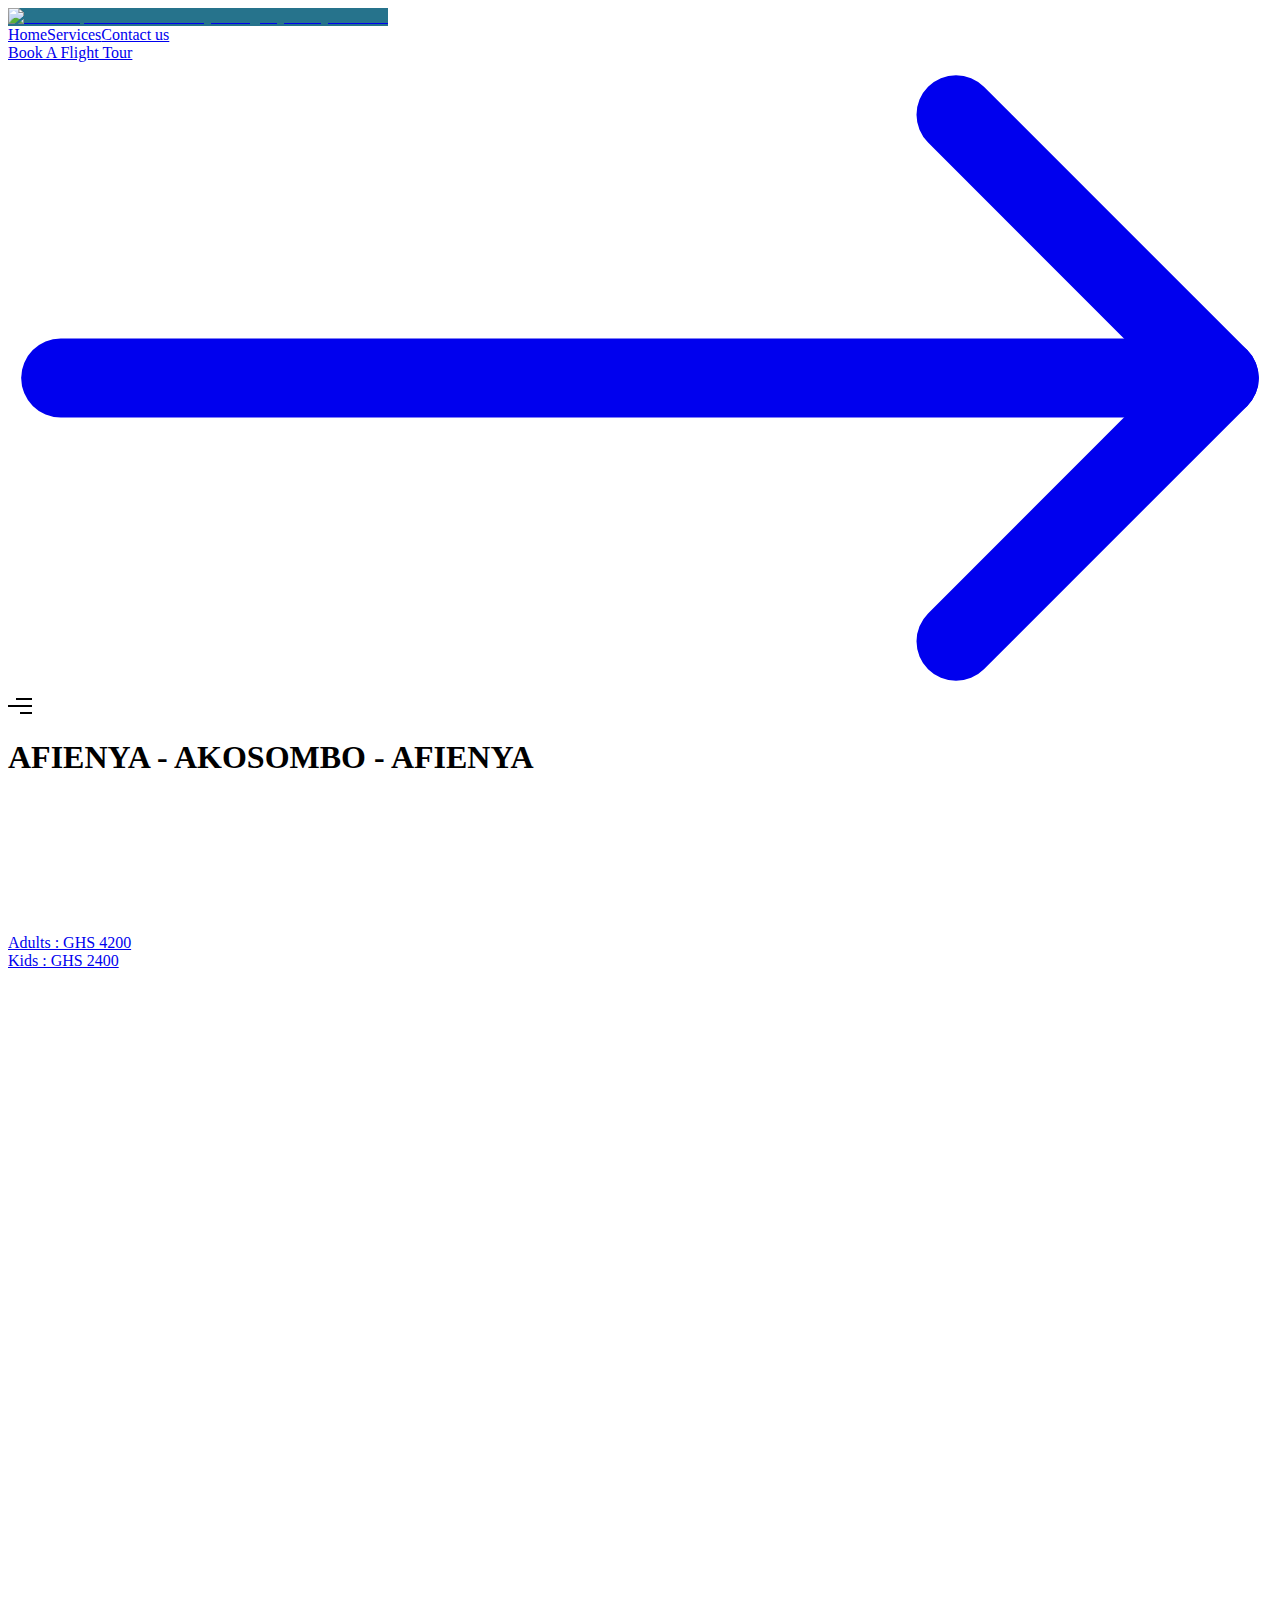
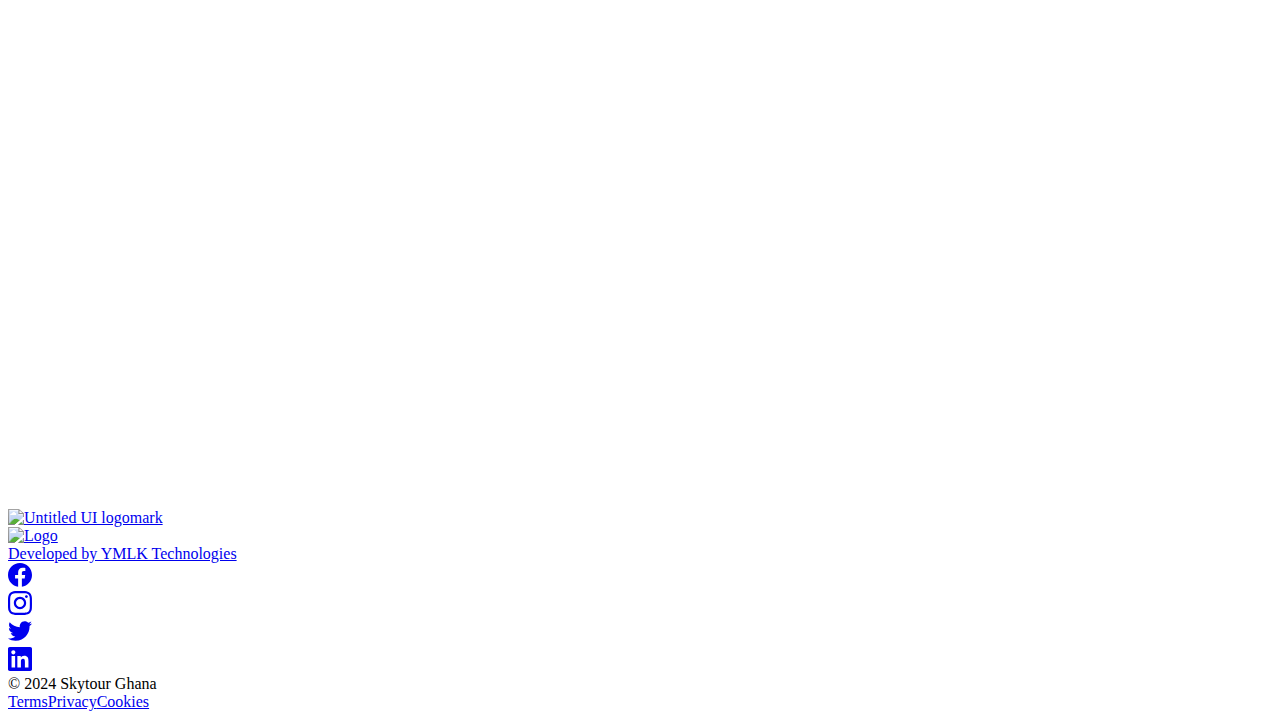
==== packages/afienya---akosombo---afienya.html @ 3aa022ce "Added files" ====
<!DOCTYPE html>
<!-- This site was created  --><!-- Last Published: Thu Apr 11 2024 19:50:40 GMT+0000 (Coordinated Universal Time) -->
<html data-wf-domain="tonisgoldsite-7b403ee078d6b55029b2e072d.webflow.io" data-wf-page="6618194dbeb0232e9d5908fa"
    data-wf-site="6617d894e3eac819462a57ad" data-wf-status="1" lang="en">

<head>
    <meta charset="utf-8" />
    <title>AFIENYA - AKOSOMBO - AFIENYA | Skytour Ghana</title>
    <meta content="AFIENYA - AKOSOMBO - AFIENYA | Skytour Ghana" name="description" />
    <meta content="AFIENYA - AKOSOMBO - AFIENYA | Skytour Ghana" property="og:title" />
    <meta content="AFIENYA - AKOSOMBO - AFIENYA | Skytour Ghana" property="og:description" />
    <meta content="https://assets-global.website-files.com/6617d894e3eac819462a57bb/66181b8d32348e3c9072bc6b_leg.jpeg"
        property="og:image" />
    <meta content="AFIENYA - AKOSOMBO - AFIENYA | Skytour Ghana" property="twitter:title" />
    <meta content="AFIENYA - AKOSOMBO - AFIENYA | Skytour Ghana" property="twitter:description" />
    <meta content="https://assets-global.website-files.com/6617d894e3eac819462a57bb/66181b8d32348e3c9072bc6b_leg.jpeg"
        property="twitter:image" />
    <meta property="og:type" content="website" />
    <meta content="summary_large_image" name="twitter:card" />
    <meta content="width=device-width, initial-scale=1" name="viewport" />
    <meta content="Webflow" name="generator" />
    <link
        href="https://assets-global.website-files.com/6617d894e3eac819462a57ad/css/tonisgoldsite-7b403ee078d6b55029b2e072d.webflow.9c5d2f3b4.css"
        rel="stylesheet" type="text/css" />
    <link href="https://fonts.googleapis.com" rel="preconnect" />
    <link href="https://fonts.gstatic.com" rel="preconnect" crossorigin="anonymous" />
    <script src="https://ajax.googleapis.com/ajax/libs/webfont/1.6.26/webfont.js" type="text/javascript"></script>
    <script
        type="text/javascript">WebFont.load({ google: { families: ["Poppins:100,200,300,regular,500,600,700,800,900"] } });</script>
    <script
        type="text/javascript">!function (o, c) { var n = c.documentElement, t = " w-mod-"; n.className += t + "js", ("ontouchstart" in o || o.DocumentTouch && c instanceof DocumentTouch) && (n.className += t + "touch") }(window, document);</script>
    <link
        href="https://assets-global.website-files.com/66017828279ccd06c159d113/66017828279ccd06c159d2e0_fs-favicon.png"
        rel="shortcut icon" type="image/x-icon" />
    <link
        href="https://assets-global.website-files.com/66017828279ccd06c159d113/66017828279ccd06c159d2e1_fs-webclip.webp"
        rel="apple-touch-icon" /><!-- Please keep this css code to improve the font quality-->
    <style>
        * {
            -webkit-font-smoothing: antialiased;
            -moz-osx-font-smoothing: grayscale;
        }
    </style>
</head>

<body>
    <div class="brix---hero-bg-image-dark">
        <div class="brix---container-default w-container">
            <div class="nav">
                <div data-collapse="medium" data-animation="default" data-duration="200" data-easing="ease-in-out"
                    data-easing2="ease-in-out" role="banner" class="nav_component w-nav">
                    <div class="padding-global">
                        <div class="nav_container"><a href="/" class="nav_logo-link w-nav-brand"><img
                                    class="unsplash-image nav_logo" sizes="100vw"
                                    alt="white airplane under blue sky during daytimeby Arkin Si"
                                    src="https://images.unsplash.com/photo-1621632361333-4649f0b59adc?ixid=M3w0ODMyOTN8MHwxfHNlYXJjaHwyMXx8cGxhbmV8ZW58MHx8fHwxNzEyODQ4MTQ3fDA&amp;ixlib=rb-4.0.3&amp;fit=clamp&amp;auto=format&amp;w=600"
                                    srcset="https://images.unsplash.com/photo-1621632361333-4649f0b59adc?ixid=M3w0ODMyOTN8MHwxfHNlYXJjaHwyMXx8cGxhbmV8ZW58MHx8fHwxNzEyODQ4MTQ3fDA&amp;ixlib=rb-4.0.3&amp;fit=clamp&amp;auto=format&amp;w=400 400w, https://images.unsplash.com/photo-1621632361333-4649f0b59adc?ixid=M3w0ODMyOTN8MHwxfHNlYXJjaHwyMXx8cGxhbmV8ZW58MHx8fHwxNzEyODQ4MTQ3fDA&amp;ixlib=rb-4.0.3&amp;fit=clamp&amp;auto=format&amp;w=800 800w, https://images.unsplash.com/photo-1621632361333-4649f0b59adc?ixid=M3w0ODMyOTN8MHwxfHNlYXJjaHwyMXx8cGxhbmV8ZW58MHx8fHwxNzEyODQ4MTQ3fDA&amp;ixlib=rb-4.0.3&amp;fit=clamp&amp;auto=format&amp;w=1200 1200w, https://images.unsplash.com/photo-1621632361333-4649f0b59adc?ixid=M3w0ODMyOTN8MHwxfHNlYXJjaHwyMXx8cGxhbmV8ZW58MHx8fHwxNzEyODQ4MTQ3fDA&amp;ixlib=rb-4.0.3&amp;fit=clamp&amp;auto=format&amp;w=2000 2000w, https://images.unsplash.com/photo-1621632361333-4649f0b59adc?ixid=M3w0ODMyOTN8MHwxfHNlYXJjaHwyMXx8cGxhbmV8ZW58MHx8fHwxNzEyODQ4MTQ3fDA&amp;ixlib=rb-4.0.3&amp;fit=clamp&amp;auto=format&amp;w=4000 4000w"
                                    width="2500" height="2500" STYLE="color: #26738c; background-color: #26738c" /></a>
                            <nav role="navigation" class="nav_menu w-nav-menu">
                                <div class="nav_link-list"><a href="/" class="nav_link w-nav-link">Home</a><a
                                        href="/style-guide" class="nav_link w-nav-link">Services</a><a
                                        href="/style-guide" class="nav_link w-nav-link">Contact us</a></div><a href="#"
                                    class="nav_action-button-link w-inline-block">
                                    <div class="button-text is-nav-button">
                                        <div class="text-weight-medium">Book A Flight Tour</div>
                                        <div class="button-arrow-icon is-white w-embed"><svg width="100%"
                                                viewBox="0 0 24 12" fill="none" xmlns="http://www.w3.org/2000/svg">
                                                <path d="M1 6H23" stroke="currentColor" stroke-width="1.5"
                                                    stroke-linecap="round" stroke-linejoin="round" />
                                                <path d="M18 1L23 6L18 11" stroke="currentColor" stroke-width="1.5"
                                                    stroke-linecap="round" stroke-linejoin="round" />
                                            </svg></div>
                                    </div>
                                </a>
                            </nav>
                            <div class="nav_menu-button w-nav-button">
                                <div class="nav_menu-icon w-embed"><svg width="24" height="16" viewBox="0 0 24 16"
                                        fill="none" xmlns="http://www.w3.org/2000/svg">
                                        <rect y="7" width="24" height="2" fill="currentColor" />
                                        <rect x="8" width="16" height="2" fill="currentColor" />
                                        <rect x="12" y="14" width="12" height="2" fill="currentColor" />
                                    </svg></div>
                            </div>
                        </div>
                    </div>
                </div>
            </div>
            <div class="w-layout-grid brix---grid-2-col---1-col-t">
                <div>
                    <div class="brix---color-neutral-100">
                        <h1 class="brix---heading-h1-size">AFIENYA - AKOSOMBO - AFIENYA</h1>
                    </div>
                    <div data-w-id="94604cdf-1c7d-fa74-e713-67ef113d469a" style="opacity:0" class="div-block">
                        <div class="brix---mg-bottom-40px">
                            <div class="brix---color-neutral-100">
                                <p class="brix---paragraph-default">Package 3</p>
                            </div>
                        </div>
                        <div class="brix---mg-bottom-40px">
                            <div class="brix---color-neutral-100">
                                <p class="brix---paragraph-default">60 mins</p>
                            </div>
                        </div>
                        <div class="brix---mg-bottom-40px">
                            <div class="brix---color-neutral-100">
                                <p class="brix---paragraph-default">Adults : GHS 4200</p>
                            </div>
                        </div>
                        <div class="brix---mg-bottom-40px">
                            <div class="brix---color-neutral-100">
                                <p class="brix---paragraph-default">Kids : GHS 2400</p>
                            </div>
                        </div>
                    </div>
                    <div class="brix---buttons-row">
                        <div class="brix---button-row-left"><a href="#"
                                class="brix---btn-primary-white _1 w-button">Adults : GHS 4200</a></div><a href="#"
                            class="brix---btn-secondary-white w-button">Kids : GHS 2400</a>
                    </div>
                </div>
            </div>
        </div><img
            src="https://assets-global.website-files.com/6617d894e3eac819462a57ad/6617d894e3eac819462a583d_gold-mining-stocks.jpg"
            alt="" sizes="100vw"
            srcset="https://assets-global.website-files.com/6617d894e3eac819462a57ad/6617d894e3eac819462a583d_gold-mining-stocks-p-500.jpg 500w, https://assets-global.website-files.com/6617d894e3eac819462a57ad/6617d894e3eac819462a583d_gold-mining-stocks.jpg 730w"
            class="brix---bg-image-full-width" />
        <div data-delay="5000" data-animation="cross" class="brix---bg-image-full-width w-slider" data-autoplay="true"
            data-easing="ease-in" data-hide-arrows="true" data-disable-swipe="true" data-autoplay-limit="0"
            data-nav-spacing="3" data-duration="1000" data-infinite="true">
            <div class="w-slider-mask">
                <div data-w-id="ec0447b3-4c98-6613-7a58-4268cf52ee45" class="w-slide"><img
                        src="https://assets-global.website-files.com/6617d894e3eac819462a57bb/66181b8d32348e3c9072bc6b_leg.jpeg"
                        loading="lazy" alt="" sizes="100vw"
                        srcset="https://assets-global.website-files.com/6617d894e3eac819462a57bb/66181b8d32348e3c9072bc6b_leg-p-500.jpeg 500w, https://assets-global.website-files.com/6617d894e3eac819462a57bb/66181b8d32348e3c9072bc6b_leg-p-800.jpeg 800w, https://assets-global.website-files.com/6617d894e3eac819462a57bb/66181b8d32348e3c9072bc6b_leg.jpeg 1024w"
                        class="brix---bg-image-full-width" /></div>
            </div>
            <div class="w-slider-arrow-left">
                <div class="icon w-icon-slider-left"></div>
            </div>
            <div class="w-slider-arrow-right">
                <div class="icon-2 w-icon-slider-right"></div>
            </div>
            <div class="slide-nav w-slider-nav w-num"></div>
        </div>
    </div>
    <header id="blog-header-1" class="uui-section_blog01">
        <div class="uui-page-padding">
            <div class="uui-container-large">
                <div class="uui-padding-vertical-xhuge">
                    <div class="uui-text-align-center">
                        <div class="uui-max-width-large align-center">
                            <div data-w-id="93513c58-7c77-fc0b-78b3-3c2e65d3361f" style="opacity:0"
                                class="uui-heading-subheading-2">Schedule a tour</div>
                            <h2 data-w-id="93513c58-7c77-fc0b-78b3-3c2e65d33621" style="opacity:0"
                                class="uui-heading-large">Book a <span class="mainspan">flight</span> for this <span
                                    class="mainspan">package</span></h2>
                            <div class="uui-space-small"></div>
                            <div data-w-id="93513c58-7c77-fc0b-78b3-3c2e65d33624" style="opacity:0"
                                class="uui-text-size-large">Elevate Your Travel Experience and See Ghana Like Never
                                Before</div>
                        </div>
                    </div>
                    <div class="uui-blog01_component">
                        <div id="booking" data-w-id="93513c58-7c77-fc0b-78b3-3c2e65d33638" style="opacity:0"
                            class="booking">






                            <!-- Calendly inline widget begin -->
<div class="calendly-inline-widget" data-url="https://calendly.com/akosgirl360/60min?hide_gdpr_banner=1" style="min-width:320px;height:1000px;"></div>
<script type="text/javascript" src="https://assets.calendly.com/assets/external/widget.js" async></script>
<!-- Calendly inline widget end -->

                        
                        














                        
                        
                        
                        
                        
                        
                        </div>
                    </div>
                </div>
            </div>
        </div>
    </header>
    <footer class="uui-footer04_component">
        <div class="uui-page-padding">
            <div class="uui-container-large">
                <div class="uui-padding-vertical-xlarge">
                    <div class="w-layout-grid uui-footer04_top-wrapper"><a
                            id="w-node-_3fb7565d-0a8d-7bd3-1eb3-bb1fcae3c686-9d5908fa" href="#"
                            class="uui-footer04_logo-link w-inline-block">
                            <div class="uui-logo_component">
                                <div class="uui-logo_logomark"><img
                                        src="https://assets-global.website-files.com/6617d894e3eac819462a57ad/66182baf62b5539384bcc967_logomark-bg.svg"
                                        loading="eager" height="" alt="Untitled UI logomark"
                                        class="uui-styleguide_logomark-bg" />
                                    <div class="uui-logo_logomark-blur"></div>
                                    <div class="uui-logo_logomark-dot"></div>
                                </div><img
                                    src="https://assets-global.website-files.com/6617d894e3eac819462a57ad/66182baf62b5539384bcc969_untitled-ui-logo.png"
                                    loading="lazy" alt="Logo" class="uui-logo_image" />
                            </div>
                        </a>
                        <div class="w-layout-grid uui-footer04_link-list"><a href="http://www.ymlktechnologies.com"
                                target="_blank" class="uui-footer04_link w-inline-block">
                                <div>Developed by YMLK Technologies</div>
                            </a></div>
                        <div id="w-node-_3fb7565d-0a8d-7bd3-1eb3-bb1fcae3c691-9d5908fa"
                            class="w-layout-grid uui-footer04_social-list"><a href="#"
                                class="uui-footer04_social-link w-inline-block">
                                <div class="uui-footer04_social-icon w-embed"><svg width="24" height="24"
                                        viewBox="0 0 24 24" fill="none" xmlns="http://www.w3.org/2000/svg">
                                        <path
                                            d="M24 12C24 5.37258 18.6274 0 12 0C5.37258 0 0 5.37258 0 12C0 17.9895 4.3882 22.954 10.125 23.8542V15.4688H7.07812V12H10.125V9.35625C10.125 6.34875 11.9166 4.6875 14.6576 4.6875C15.9701 4.6875 17.3438 4.92188 17.3438 4.92188V7.875H15.8306C14.34 7.875 13.875 8.80008 13.875 9.75V12H17.2031L16.6711 15.4688H13.875V23.8542C19.6118 22.954 24 17.9895 24 12Z"
                                            fill="currentColor" />
                                    </svg></div>
                            </a><a href="#" class="uui-footer04_social-link w-inline-block">
                                <div class="uui-footer04_social-icon w-embed"><svg width="24" height="24"
                                        viewBox="0 0 24 24" fill="none" xmlns="http://www.w3.org/2000/svg">
                                        <path
                                            d="M12 2.16094C15.2063 2.16094 15.5859 2.175 16.8469 2.23125C18.0188 2.28281 18.6516 2.47969 19.0734 2.64375C19.6313 2.85938 20.0344 3.12188 20.4516 3.53906C20.8734 3.96094 21.1313 4.35938 21.3469 4.91719C21.5109 5.33906 21.7078 5.97656 21.7594 7.14375C21.8156 8.40937 21.8297 8.78906 21.8297 11.9906C21.8297 15.1969 21.8156 15.5766 21.7594 16.8375C21.7078 18.0094 21.5109 18.6422 21.3469 19.0641C21.1313 19.6219 20.8688 20.025 20.4516 20.4422C20.0297 20.8641 19.6313 21.1219 19.0734 21.3375C18.6516 21.5016 18.0141 21.6984 16.8469 21.75C15.5813 21.8063 15.2016 21.8203 12 21.8203C8.79375 21.8203 8.41406 21.8063 7.15313 21.75C5.98125 21.6984 5.34844 21.5016 4.92656 21.3375C4.36875 21.1219 3.96563 20.8594 3.54844 20.4422C3.12656 20.0203 2.86875 19.6219 2.65313 19.0641C2.48906 18.6422 2.29219 18.0047 2.24063 16.8375C2.18438 15.5719 2.17031 15.1922 2.17031 11.9906C2.17031 8.78438 2.18438 8.40469 2.24063 7.14375C2.29219 5.97187 2.48906 5.33906 2.65313 4.91719C2.86875 4.35938 3.13125 3.95625 3.54844 3.53906C3.97031 3.11719 4.36875 2.85938 4.92656 2.64375C5.34844 2.47969 5.98594 2.28281 7.15313 2.23125C8.41406 2.175 8.79375 2.16094 12 2.16094ZM12 0C8.74219 0 8.33438 0.0140625 7.05469 0.0703125C5.77969 0.126563 4.90313 0.332812 4.14375 0.628125C3.35156 0.9375 2.68125 1.34531 2.01563 2.01562C1.34531 2.68125 0.9375 3.35156 0.628125 4.13906C0.332812 4.90313 0.126563 5.775 0.0703125 7.05C0.0140625 8.33437 0 8.74219 0 12C0 15.2578 0.0140625 15.6656 0.0703125 16.9453C0.126563 18.2203 0.332812 19.0969 0.628125 19.8563C0.9375 20.6484 1.34531 21.3188 2.01563 21.9844C2.68125 22.65 3.35156 23.0625 4.13906 23.3672C4.90313 23.6625 5.775 23.8687 7.05 23.925C8.32969 23.9812 8.7375 23.9953 11.9953 23.9953C15.2531 23.9953 15.6609 23.9812 16.9406 23.925C18.2156 23.8687 19.0922 23.6625 19.8516 23.3672C20.6391 23.0625 21.3094 22.65 21.975 21.9844C22.6406 21.3188 23.0531 20.6484 23.3578 19.8609C23.6531 19.0969 23.8594 18.225 23.9156 16.95C23.9719 15.6703 23.9859 15.2625 23.9859 12.0047C23.9859 8.74688 23.9719 8.33906 23.9156 7.05938C23.8594 5.78438 23.6531 4.90781 23.3578 4.14844C23.0625 3.35156 22.6547 2.68125 21.9844 2.01562C21.3188 1.35 20.6484 0.9375 19.8609 0.632812C19.0969 0.3375 18.225 0.13125 16.95 0.075C15.6656 0.0140625 15.2578 0 12 0Z"
                                            fill="currentColor" />
                                        <path
                                            d="M12 5.83594C8.59688 5.83594 5.83594 8.59688 5.83594 12C5.83594 15.4031 8.59688 18.1641 12 18.1641C15.4031 18.1641 18.1641 15.4031 18.1641 12C18.1641 8.59688 15.4031 5.83594 12 5.83594ZM12 15.9984C9.79219 15.9984 8.00156 14.2078 8.00156 12C8.00156 9.79219 9.79219 8.00156 12 8.00156C14.2078 8.00156 15.9984 9.79219 15.9984 12C15.9984 14.2078 14.2078 15.9984 12 15.9984Z"
                                            fill="currentColor" />
                                        <path
                                            d="M19.8469 5.59214C19.8469 6.38902 19.2 7.0312 18.4078 7.0312C17.6109 7.0312 16.9688 6.38433 16.9688 5.59214C16.9688 4.79526 17.6156 4.15308 18.4078 4.15308C19.2 4.15308 19.8469 4.79995 19.8469 5.59214Z"
                                            fill="currentColor" />
                                    </svg></div>
                            </a><a href="#" class="uui-footer04_social-link w-inline-block">
                                <div class="uui-footer04_social-icon w-embed"><svg width="24" height="24"
                                        viewBox="0 0 24 24" fill="none" xmlns="http://www.w3.org/2000/svg">
                                        <path
                                            d="M7.55016 21.75C16.6045 21.75 21.5583 14.2467 21.5583 7.74186C21.5583 7.53092 21.5536 7.3153 21.5442 7.10436C22.5079 6.40746 23.3395 5.54425 24 4.5553C23.1025 4.9546 22.1496 5.21538 21.1739 5.32874C22.2013 4.71291 22.9705 3.74547 23.3391 2.60577C22.3726 3.17856 21.3156 3.58261 20.2134 3.80061C19.4708 3.01156 18.489 2.48912 17.4197 2.31405C16.3504 2.13899 15.2532 2.32105 14.2977 2.8321C13.3423 3.34314 12.5818 4.15471 12.1338 5.14131C11.6859 6.12792 11.5754 7.23462 11.8195 8.2903C9.86249 8.19209 7.94794 7.6837 6.19998 6.7981C4.45203 5.91249 2.90969 4.66944 1.67297 3.14952C1.0444 4.23324 0.852057 5.51565 1.13503 6.73609C1.418 7.95654 2.15506 9.02345 3.19641 9.71999C2.41463 9.69517 1.64998 9.48468 0.965625 9.10592V9.16686C0.964925 10.3041 1.3581 11.4066 2.07831 12.2868C2.79852 13.167 3.80132 13.7706 4.91625 13.995C4.19206 14.1931 3.43198 14.222 2.69484 14.0794C3.00945 15.0574 3.62157 15.9129 4.44577 16.5263C5.26997 17.1398 6.26512 17.4806 7.29234 17.5012C5.54842 18.8711 3.39417 19.6141 1.17656 19.6106C0.783287 19.61 0.390399 19.5859 0 19.5384C2.25286 20.9837 4.87353 21.7514 7.55016 21.75Z"
                                            fill="currentColor" />
                                    </svg></div>
                            </a><a href="#" class="uui-footer04_social-link w-inline-block">
                                <div class="uui-footer04_social-icon w-embed"><svg width="24" height="24"
                                        viewBox="0 0 24 24" fill="none" xmlns="http://www.w3.org/2000/svg">
                                        <path
                                            d="M22.2234 0H1.77187C0.792187 0 0 0.773438 0 1.72969V22.2656C0 23.2219 0.792187 24 1.77187 24H22.2234C23.2031 24 24 23.2219 24 22.2703V1.72969C24 0.773438 23.2031 0 22.2234 0ZM7.12031 20.4516H3.55781V8.99531H7.12031V20.4516ZM5.33906 7.43438C4.19531 7.43438 3.27188 6.51094 3.27188 5.37187C3.27188 4.23281 4.19531 3.30937 5.33906 3.30937C6.47813 3.30937 7.40156 4.23281 7.40156 5.37187C7.40156 6.50625 6.47813 7.43438 5.33906 7.43438ZM20.4516 20.4516H16.8937V14.8828C16.8937 13.5562 16.8703 11.8453 15.0422 11.8453C13.1906 11.8453 12.9094 13.2937 12.9094 14.7891V20.4516H9.35625V8.99531H12.7687V10.5609H12.8156C13.2891 9.66094 14.4516 8.70938 16.1813 8.70938C19.7859 8.70938 20.4516 11.0813 20.4516 14.1656V20.4516Z"
                                            fill="currentColor" />
                                    </svg></div>
                            </a></div>
                    </div>
                    <div class="uui-footer04_bottom-wrapper">
                        <div class="uui-text-size-small text-color-gray500">© 2024 Skytour Ghana</div>
                        <div class="w-layout-grid uui-footer04_legal-list"><a href="#"
                                class="uui-footer04_legal-link">Terms</a><a href="#"
                                class="uui-footer04_legal-link">Privacy</a><a href="#"
                                class="uui-footer04_legal-link">Cookies</a></div>
                    </div>
                </div>
            </div>
        </div>
    </footer>
    <script src="https://d3e54v103j8qbb.cloudfront.net/js/jquery-3.5.1.min.dc5e7f18c8.js?site=6617d894e3eac819462a57ad"
        type="text/javascript" integrity="sha256-9/aliU8dGd2tb6OSsuzixeV4y/faTqgFtohetphbbj0="
        crossorigin="anonymous"></script>
    <script src="https://assets-global.website-files.com/6617d894e3eac819462a57ad/js/webflow.03137f935.js"
        type="text/javascript"></script>
</body>

</html>
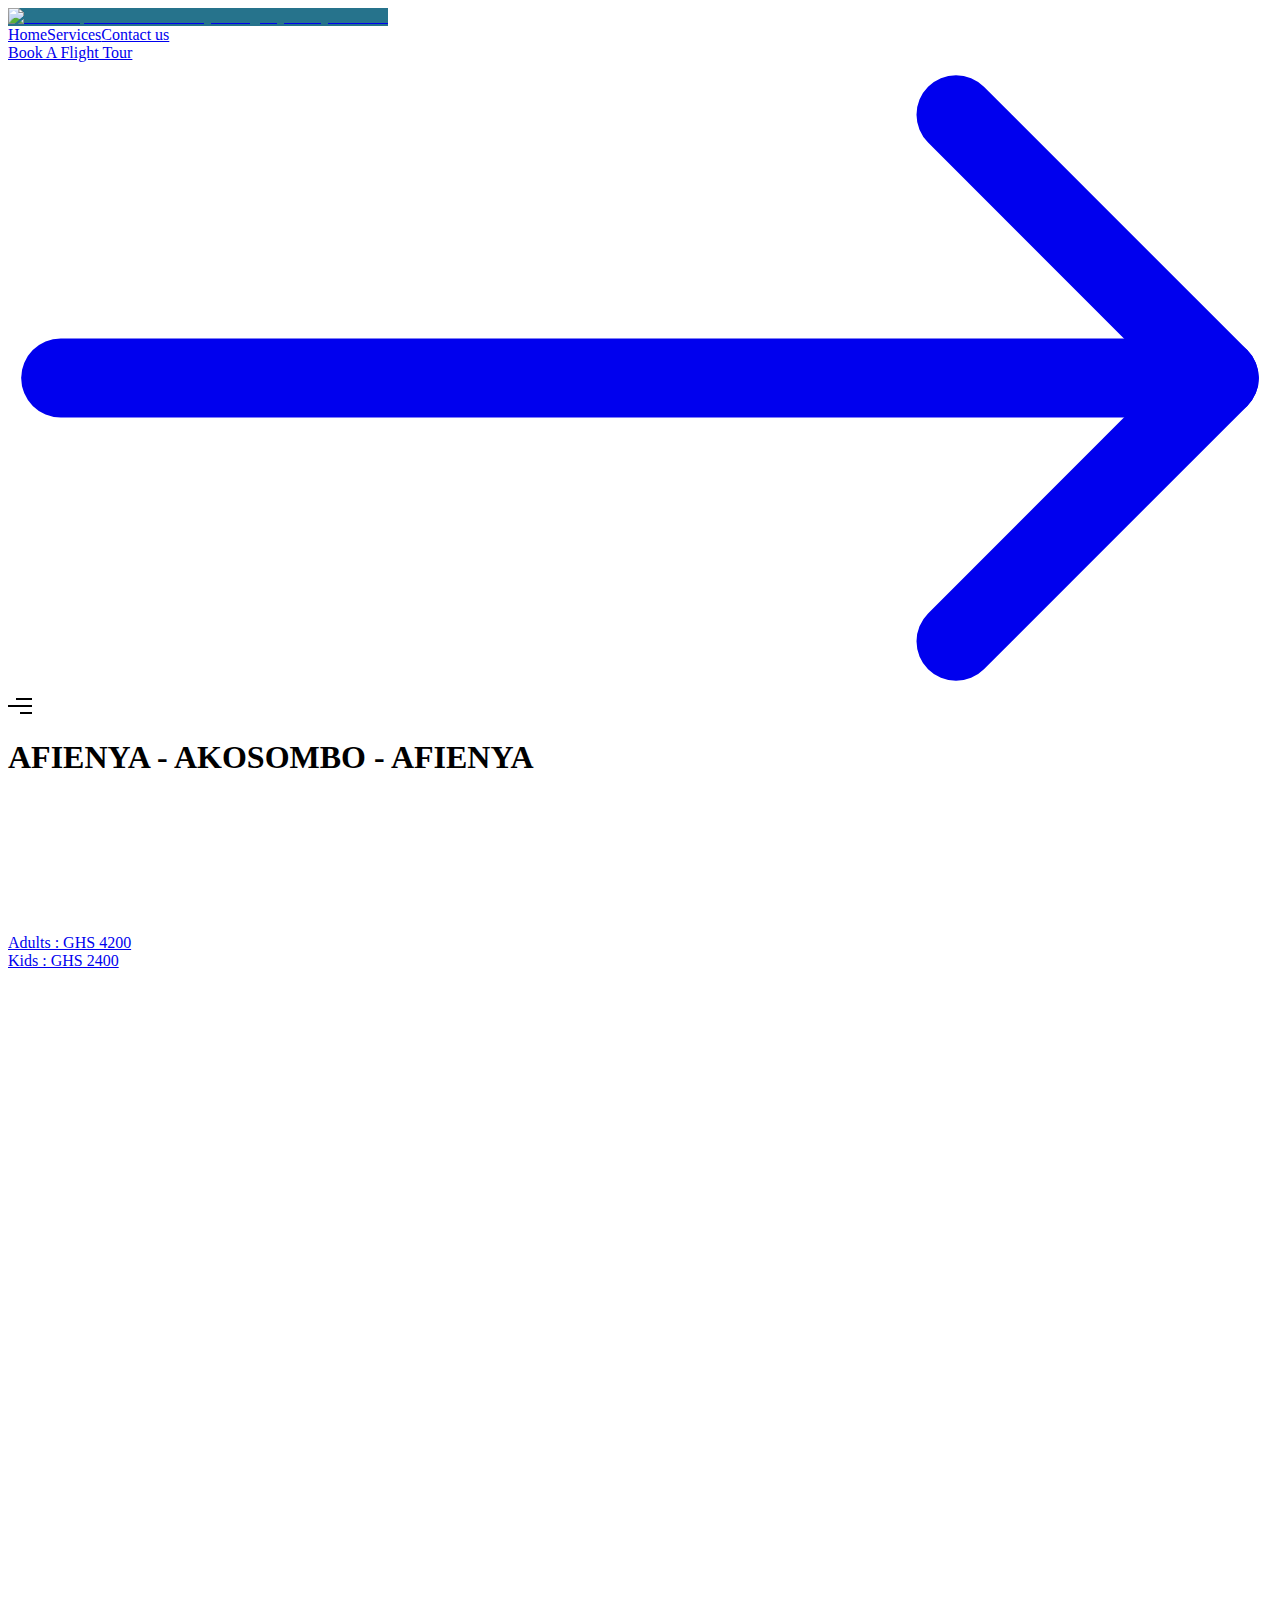
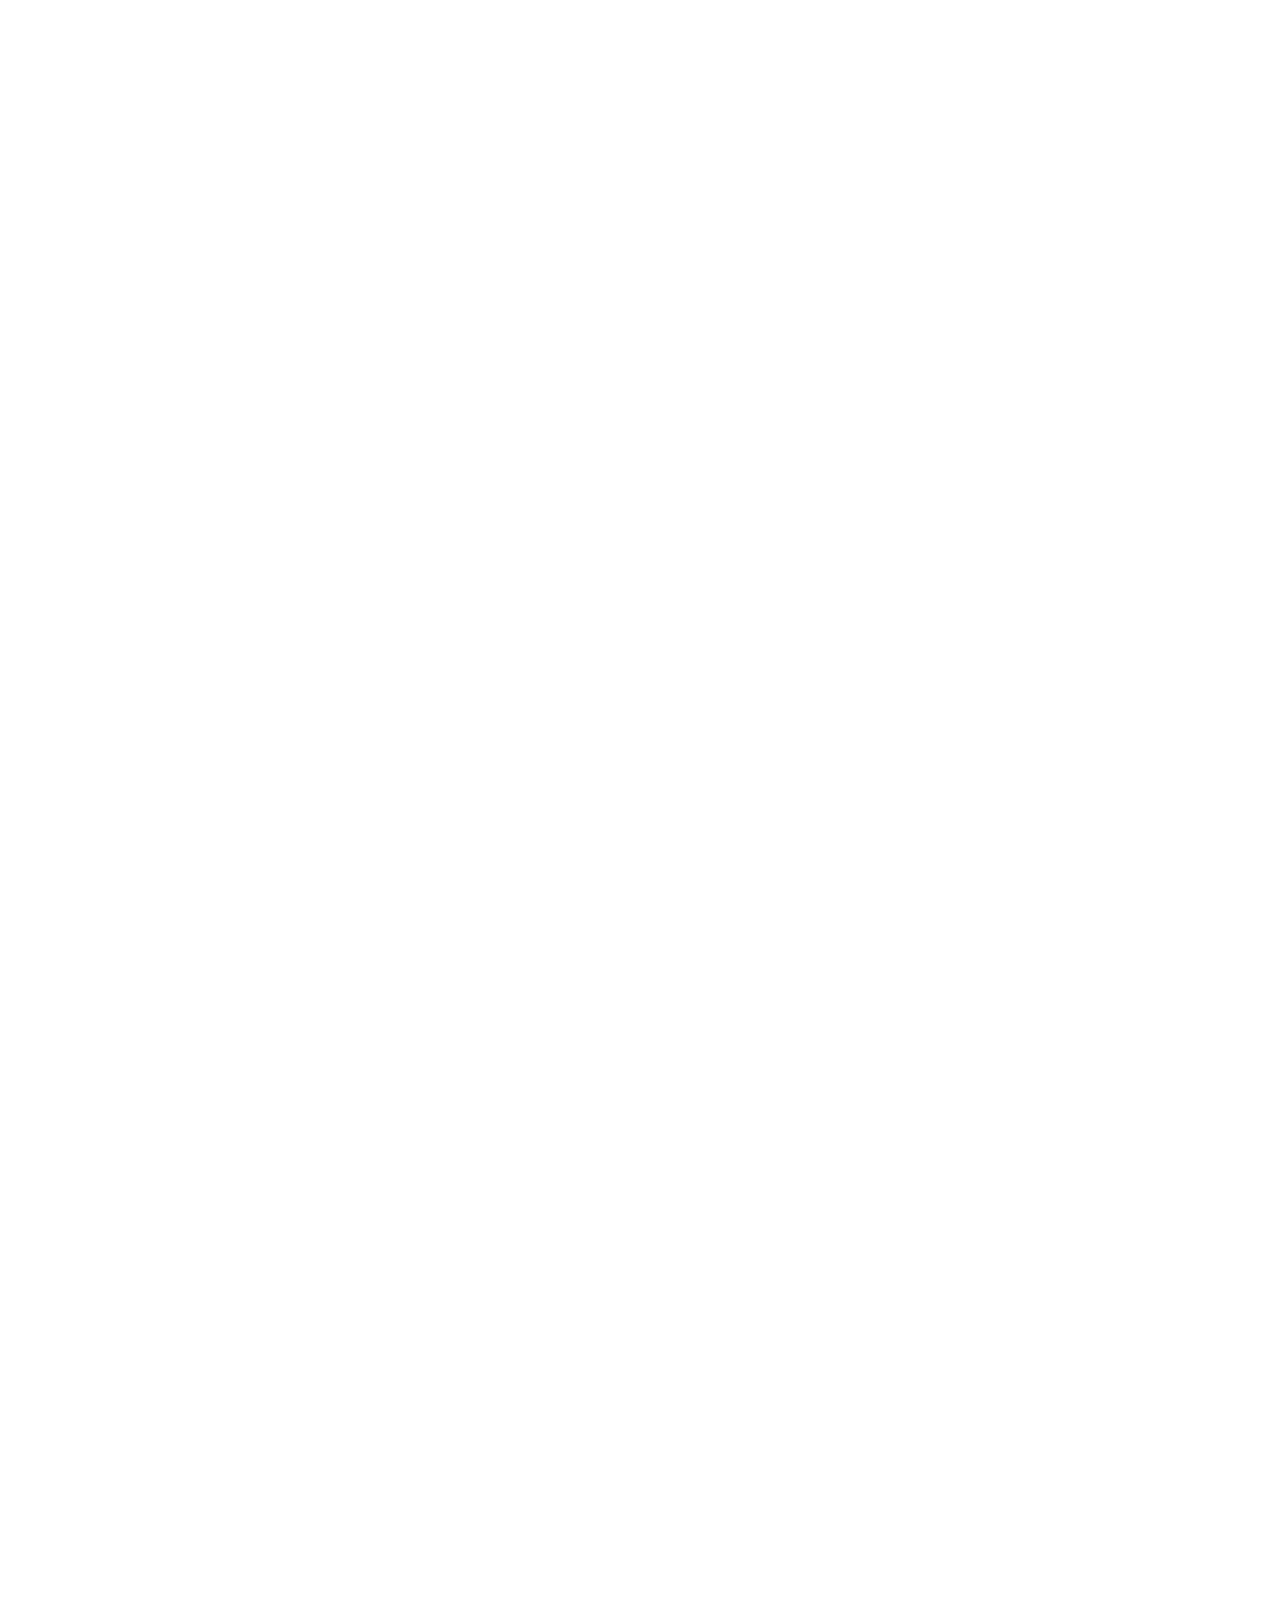
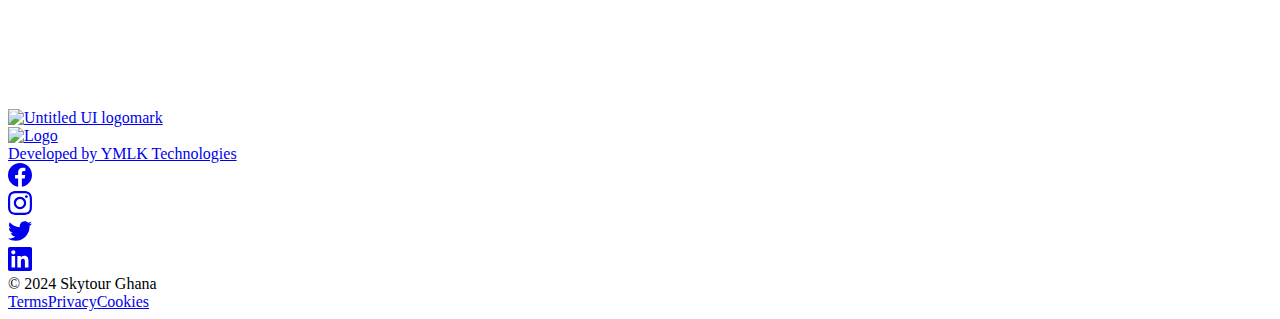
==== commit c903e17d: "CHanged the height of the booking widget to 2200px" ====
--- a/packages/afienya---akosombo---afienya.html
+++ b/packages/afienya---akosombo---afienya.html
@@ -170,7 +170,7 @@
 
 
                             <!-- Calendly inline widget begin -->
-<div class="calendly-inline-widget" data-url="https://calendly.com/akosgirl360/60min?hide_gdpr_banner=1" style="min-width:320px;height:1000px;"></div>
+<div class="calendly-inline-widget" data-url="https://calendly.com/akosgirl360/60min?hide_gdpr_banner=1" style="min-width:320px;height:2200px;"></div>
 <script type="text/javascript" src="https://assets.calendly.com/assets/external/widget.js" async></script>
 <!-- Calendly inline widget end -->
 
@@ -277,7 +277,7 @@
     <script src="https://d3e54v103j8qbb.cloudfront.net/js/jquery-3.5.1.min.dc5e7f18c8.js?site=6617d894e3eac819462a57ad"
         type="text/javascript" integrity="sha256-9/aliU8dGd2tb6OSsuzixeV4y/faTqgFtohetphbbj0="
         crossorigin="anonymous"></script>
-    <script src="https://assets-global.website-files.com/6617d894e3eac819462a57ad/js/webflow.03137f935.js"
+    <script src="/script.js"
         type="text/javascript"></script>
 </body>
 
